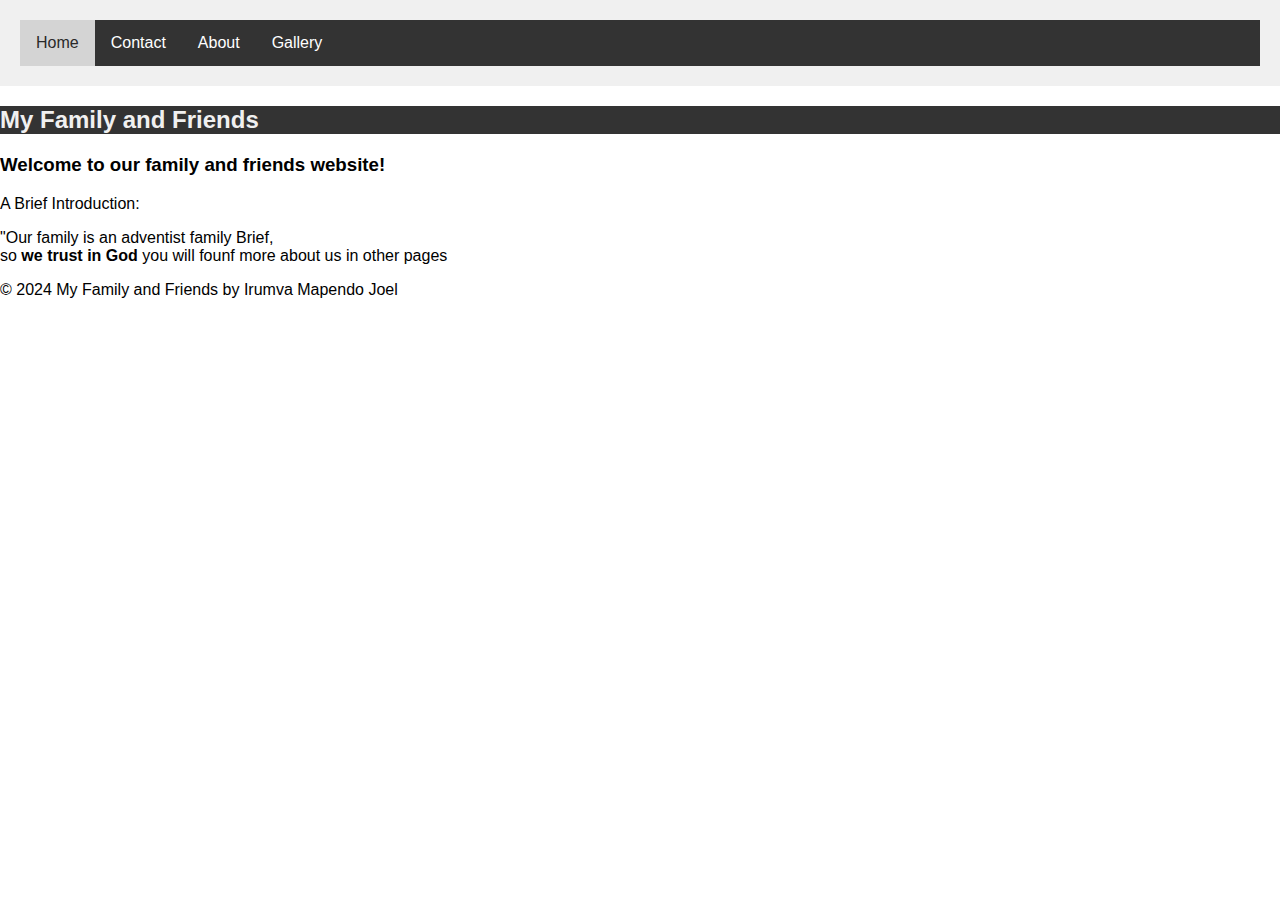
==== index.html @ fb6a7e29 "Create index.html" ====
<!DOCTYPE html>
<html lang="en">
<head>
    <meta charset="UTF-8">
    <meta name="viewport" content="width=device-width, initial-scale=1.0">
    <title>My Family and Friends</title>
    <link rel="stylesheet" href="style.css">
</head>
<body>
    <header>
        <nav>
            <ul>
                <li><a href="index.html" class="selected">Home</a></li>
                <li><a href="contact.html">Contact</a></li>
                <li><a href="about.html">About </a></li>
                <li><a href="gallery.html">Gallery</a></li>
            </ul>
        </nav>
    </header>

    <section>
        <h2>My Family and Friends</h2>
        <h3>Welcome to our family and friends website!</h3>
            
            <p>A Brief Introduction:</p>
            
            "Our family is an adventist family Brief, <br>
            so <b>we trust in God</b>
            you will founf more about us in other pages
          
</p>
        <p></p>
    </section>

    <footer>
        &copy; 2024 My Family and Friends by Irumva Mapendo Joel
    </footer>
</body>
</html>
---- style.css ----
*{
   bottom: 50%;
   left: 50%;


}

body {
    font-family: Arial, sans-serif;
    margin: 0;
    padding: 0;
    background: -moz-linear-gradient(to lign rgb(77, 77, 77),rgb(177, 177, 177),)
}

header {
    background-color: #f0f0f0;
    padding: 20px;
}

nav ul {
    list-style-type: none;
    margin: 0;
    padding: 0;
    overflow: hidden;
    background-color: #333;
}

nav li {
    float: left;
}

nav li a {
    display: block;
    color: white;
    text-align: center;
    padding: 14px 16px;
    text-decoration: none;
}

nav li   
 a:hover {
    background-color: #111;
}
img {
    width: 135px;
    height: 200px;
    display: flex;
    border-radius: 30px;
    border-bottom: #333;
    border-color: #333;
    border: 20px;

}
.selected{
    color:rgb(41, 41, 41);
    background-color:rgb(212, 212, 212); 
}
h2 {
    color: #f0f0f0;
    background-color: #333;
}
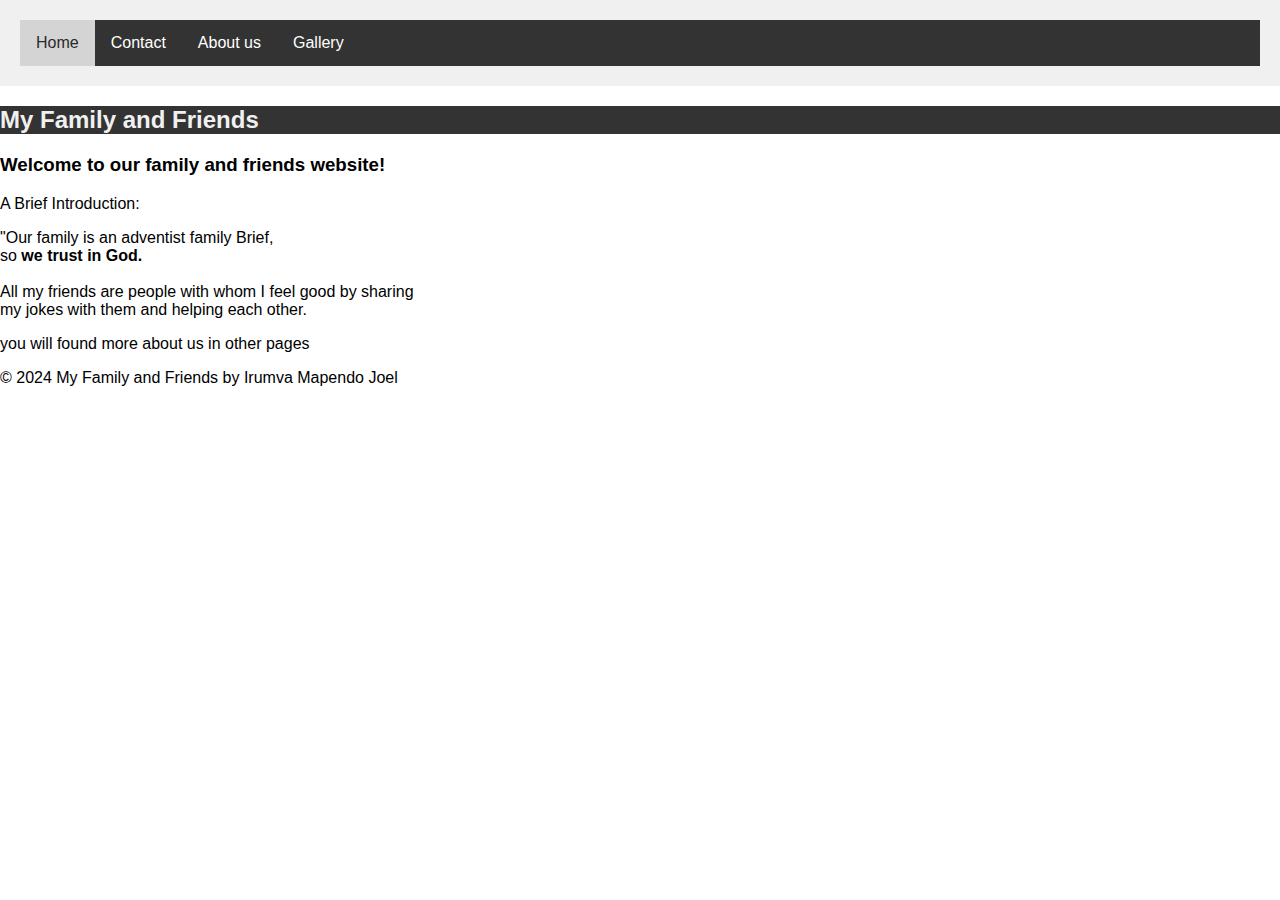
==== commit 9700df81: "Update index.html" ====
--- a/index.html
+++ b/index.html
@@ -11,24 +11,28 @@
         <nav>
             <ul>
                 <li><a href="index.html" class="selected">Home</a></li>
-                <li><a href="contact.html">Contact</a></li>
-                <li><a href="about.html">About </a></li>
+                <li><a href="contact.html">Contact </a></li>
+                <li><a href="about.html">About us</a></li>
                 <li><a href="gallery.html">Gallery</a></li>
             </ul>
         </nav>
     </header>
 
     <section>
-        <h2>My Family and Friends</h2>
-        <h3>Welcome to our family and friends website!</h3>
-            
-            <p>A Brief Introduction:</p>
-            
-            "Our family is an adventist family Brief, <br>
-            so <b>we trust in God</b>
-            you will founf more about us in other pages
-          
-</p>
+        <div class="family">
+            <h2>My Family and Friends</h2>
+            <h3>Welcome to our family and friends website!</h3>
+                
+                <p>A Brief Introduction:</p>
+                
+            <li>"Our family is an adventist family Brief, <br>
+                so <b>we trust in God.</b>
+            </li> <br>
+            <li>All my friends are people with whom I feel good by sharing <br>my jokes with them and helping each other.</p>
+                you will found more about us in other pages
+            </li> 
+        </div>
+
         <p></p>
     </section>
 
--- a/style.css
+++ b/style.css
@@ -11,6 +11,12 @@
     padding: 0;
     background: -moz-linear-gradient(to lign rgb(77, 77, 77),rgb(177, 177, 177),)
 }
+.family{
+    position: none;
+    left: 10px
+  
+}
+
 
 header {
     background-color: #f0f0f0;
@@ -42,10 +48,9 @@
     background-color: #111;
 }
 img {
-    width: 135px;
-    height: 200px;
-    display: flex;
-    border-radius: 30px;
+    width: auto;
+    height: 100px;
+    border-radius: 20px;
     border-bottom: #333;
     border-color: #333;
     border: 20px;
@@ -58,4 +63,31 @@
 h2 {
     color: #f0f0f0;
     background-color: #333;
+}
+.jojo{
+        top: 10%;
+        left: none;
+        bottom: auto;
+        display: flex;
+        border-color: black;
+    
+}
+.joj{
+    top: 10%;
+    left: none;
+    bottom: auto;
+    display: inline-block;
+    border-color: black;
+
+}
+.jiji {
+        top: 20%;
+        left: 20px;
+        bottom: auto;
+        display: flex;
+        box-shadow: #111;
+        border-color: black;
+}
+.jaja{
+
 }